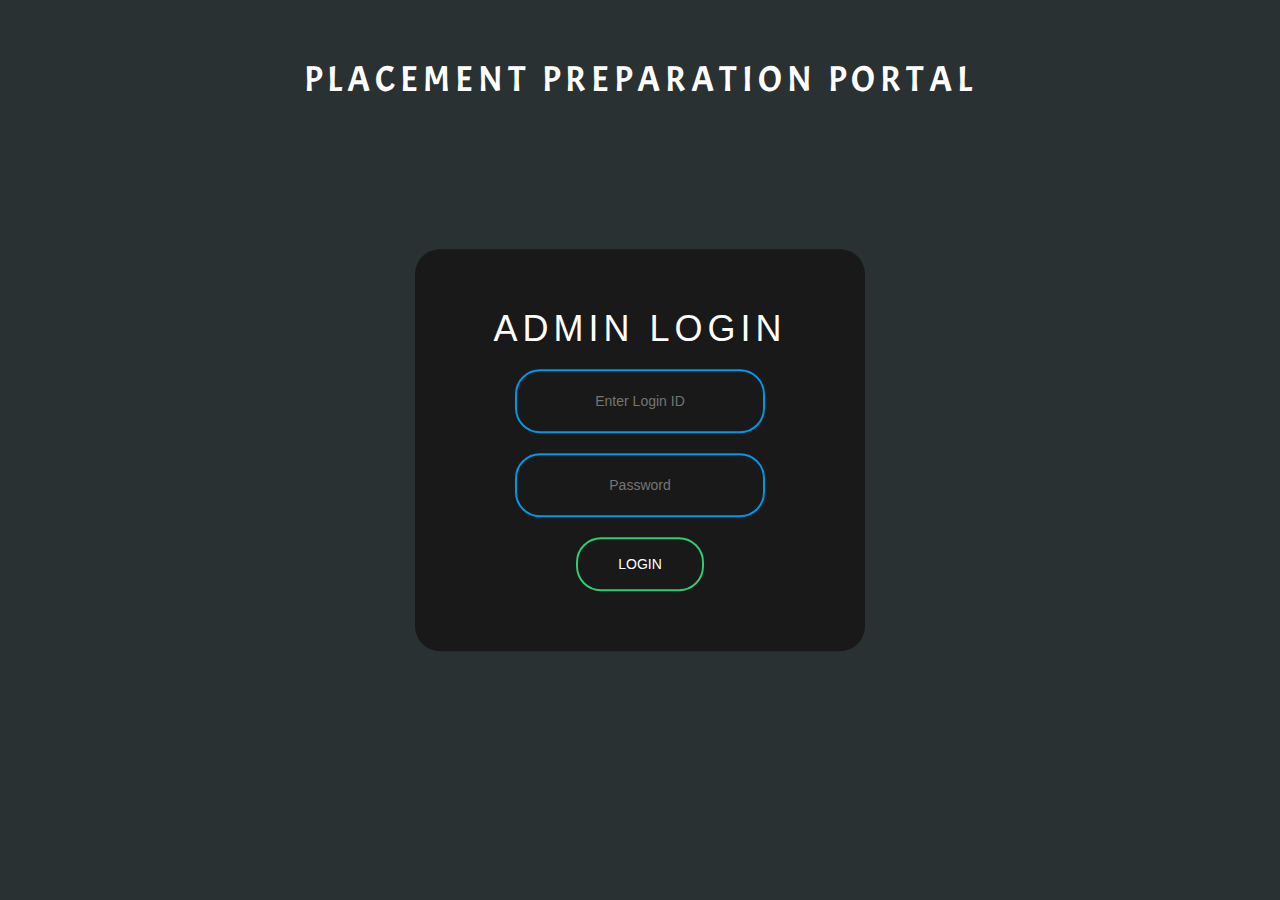
==== adminlogin.html @ 4c45b0f2 "Add files via upload" ====
<!DOCTYPE html>
<html>
<head>
  <title>Welcome | Placement Preparation Platform</title>
  <meta http-equiv="Content-Type" content="text/html; charset=iso-8859-1">
  <link href="css/bootstrap.min.css" rel="stylesheet" type="text/css">
  <link href="css/style1.css" rel="stylesheet" type="text/css">
  
  <link href="https://fonts.googleapis.com/css?family=Acme" rel="stylesheet">
</head>

<body>

  <h1 id="headername"> Placement Preparation Portal </h1>
 
  <form class="box" action="dashboard.html" method="POST">
    <h1>Admin Login</h1>
   
    <input type="text" name='loginid' id="AdminId" required placeholder="Enter Login ID">
    <input type="password" name='password' id="pass" required placeholder="Password">
    <input type="submit" id="submit" value="login">         
  </form>

 
  </body>
</html>
---- css/style1.css ----
/************** 
Body css
***************/
body {
margin: 0;
padding: 0;
font-family: sans-serif;
background: #2a3132; 
}
.box {
width: 450px;
padding: 40px;
position: absolute;
top: 50%;
left: 50%;
transform: translate(-50%,-50%);
background: #191919;
border: none;
border-radius: 25px;
text-align: center;
}
h1{
color: white;
text-transform: uppercase;
font-weight: 500;
letter-spacing: 5px;
}
/************** 
Input Fields
***************/
#username, #AdminId, #name, #emailid, #loginid, #pass, #subid, #subname, #testid, #testname, #testques, #testdur, #quesid, #quesdesc, #choice1, #choice2, #choice3, #choice4, #correctans{
border: 2px solid #0097e6;
background: none;
display: block;
margin: 20px auto;
padding: 20px 45px;
width: 250px;
outline: none;
color: white;
border-radius: 25px;
text-align: center;
transition: 250ms width ease, 250ms border-color ease;
}
/************** 
    On Hover
***************/
#username:hover, #AdminId:hover,#name:hover, #emailid:hover, #loginid:hover, #pass:hover, #subid:hover, #subname:hover, #testid:hover, #testname:hover, #testques:hover, #testdur:hover, #quesid:hover, #quesdesc:hover, #choice1:hover, #choice2:hover, #choice3:hover, #choice4:hover, #correctans:hover{
width: 300px;
}
/************** 
    On Focus
***************/
#username:focus, #AdminId:focus, #name:focus, #emailid:focus, #loginid:focus, #pass:focus, #subid:focus, #subname:focus, #testid:focus, #testname:focus, #testques:focus, #testdur:focus, #quesid:focus, #quesdesc:focus, #choice1:focus, #choice2:focus, #choice3:focus, #choice4:focus, #correctans:focus{
width: 250px;
border-color: #6fb98f;
}
/************** 
Submit Button
***************/
#submit{
border: 2px solid #2ecc71;
background: none;
display: block;
margin: 20px auto;
text-align: center;
padding: 15px 40px;
outline: none;
color: white;
border-radius: 25px;
cursor: pointer;
text-transform: uppercase;
font-weight: 200;
transition: 250ms background ease;
-webkit-transition: 250ms background ease;
-moz-transition: 250ms background ease;
-o-transition: 250ms background ease;
}
/************** 
    On Hover
***************/
#submit:hover{
background: #2ecc71;
}

#headername{
    text-align: center;
    font-family: 'Acme', sans-serif;
    padding-top: 40px;
}
@media screen and (max-height: 700px) {
    .box{
      top:60%;
    }
}
  @media screen and (max-height: 500px) {
    .box{
      top:80%;
    }
    #headername{
        text-align: center;
        font-family: 'Acme', sans-serif;
        padding-top: 0;
    }
  }
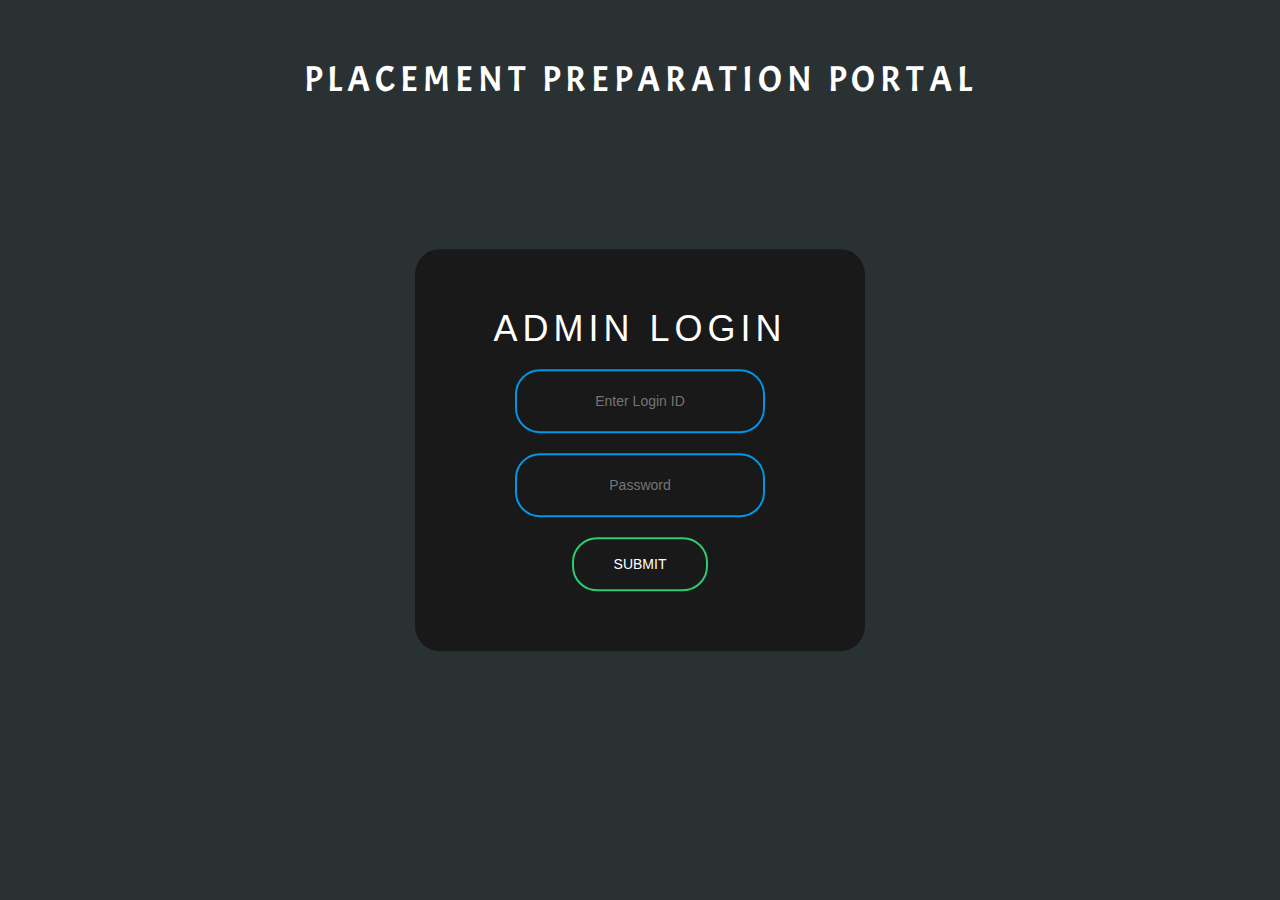
==== commit 0c1603a2: "Update adminlogin.html" ====
--- a/adminlogin.html
+++ b/adminlogin.html
@@ -14,14 +14,14 @@
 
   <h1 id="headername"> Placement Preparation Portal </h1>
  
-  <form class="box" action="dashboard.html" method="POST">
+  <form class="box" action="dashboard.html" >
     <h1>Admin Login</h1>
    
     <input type="text" name='loginid' id="AdminId" required placeholder="Enter Login ID">
     <input type="password" name='password' id="pass" required placeholder="Password">
-    <input type="submit" id="submit" value="login">         
+    <input type="submit" id="submit" >         
   </form>
 
  
   </body>
-</html>+</html>
